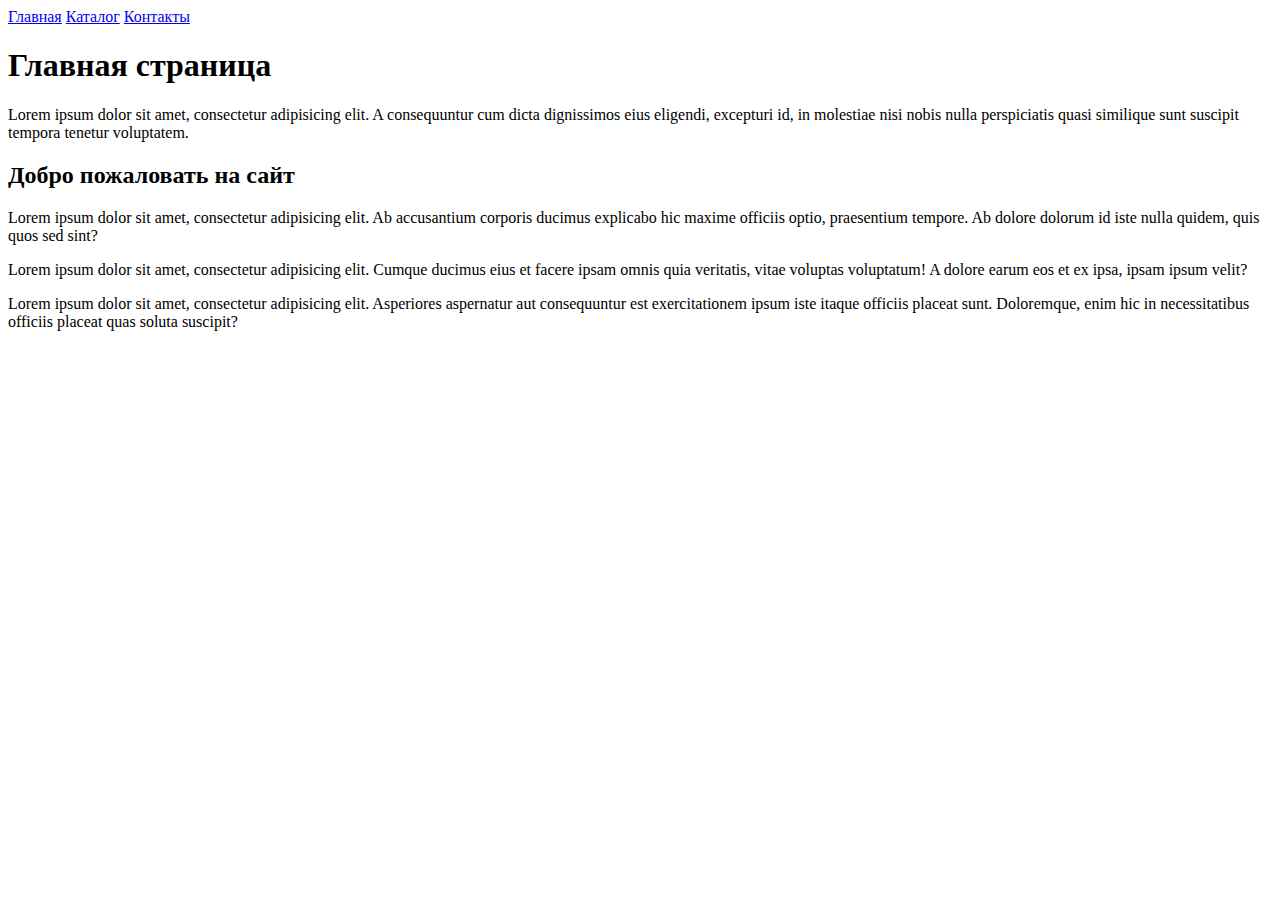
==== hw1/index.html @ 5f2d946d "[add] hw 1" ====
<!doctype html>
<html lang="en">
<head>
    <meta charset="UTF-8">
    <meta name="viewport"
          content="width=device-width, user-scalable=no, initial-scale=1.0, maximum-scale=1.0, minimum-scale=1.0">
    <meta http-equiv="X-UA-Compatible" content="ie=edge">
    <title>Магазин</title>
</head>
<body>
<nav>
    <a href="#">Главная</a>
    <a href="./catalog/catalog.html">Каталог</a>
    <a href="contacts.html">Контакты</a>
</nav>
<h1>Главная страница</h1>
<p>Lorem ipsum dolor sit amet, consectetur adipisicing elit. A consequuntur cum dicta dignissimos eius eligendi, excepturi id, in molestiae nisi nobis nulla perspiciatis quasi similique sunt suscipit tempora tenetur voluptatem.</p>
<h2>Добро пожаловать на сайт</h2>
<p>Lorem ipsum dolor sit amet, consectetur adipisicing elit. Ab accusantium corporis ducimus explicabo hic maxime officiis optio, praesentium tempore. Ab dolore dolorum id iste nulla quidem, quis quos sed sint?</p>
<p>Lorem ipsum dolor sit amet, consectetur adipisicing elit. Cumque ducimus eius et facere ipsam omnis quia veritatis, vitae voluptas voluptatum! A dolore earum eos et ex ipsa, ipsam ipsum velit?</p>
<p>Lorem ipsum dolor sit amet, consectetur adipisicing elit. Asperiores aspernatur aut consequuntur est exercitationem ipsum iste itaque officiis placeat sunt. Doloremque, enim hic in necessitatibus officiis placeat quas soluta suscipit?</p>
</body>
</html>
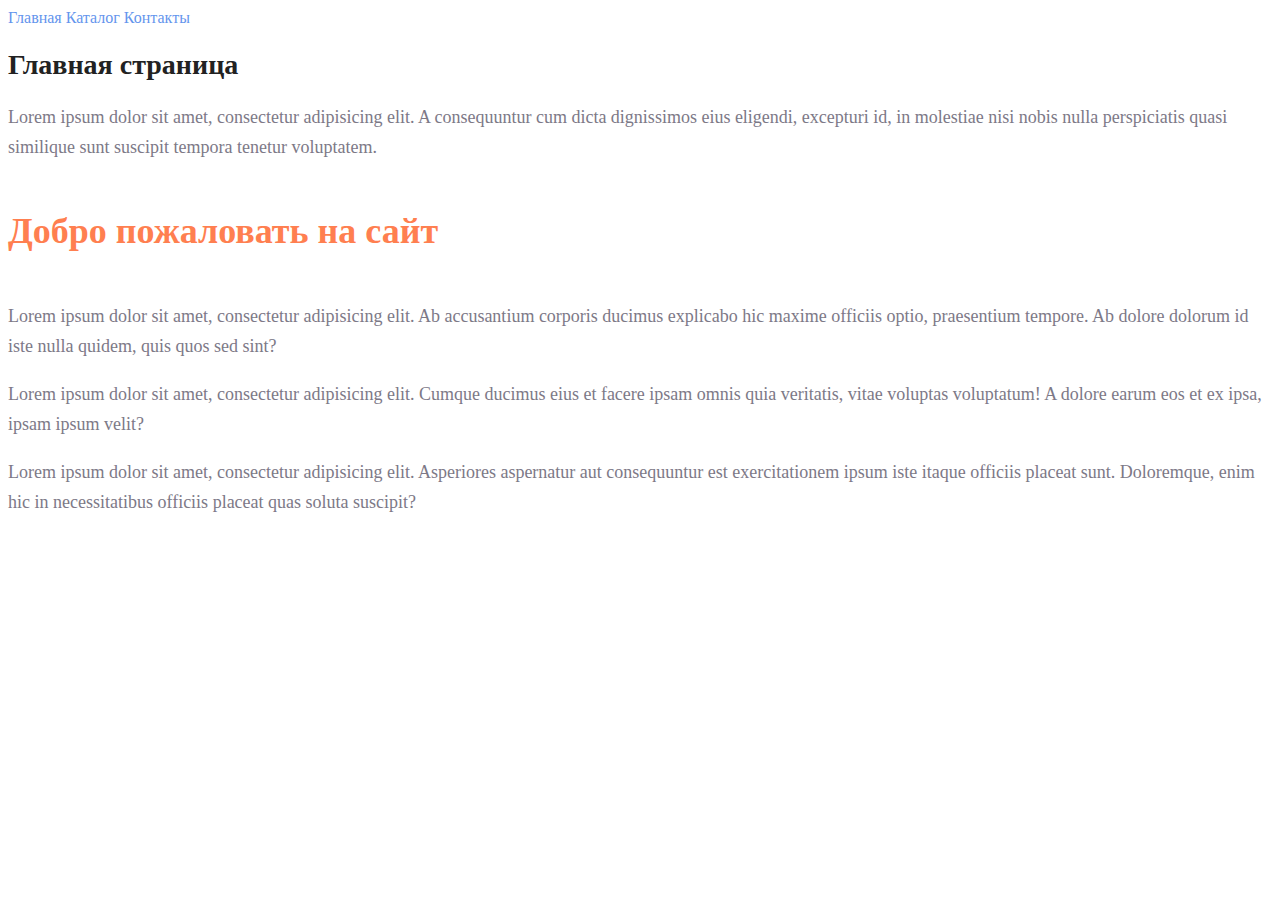
==== commit d81d80ad: "[add] hw 2" ====
--- a/hw1/index.html
+++ b/hw1/index.html
@@ -5,19 +5,20 @@
     <meta name="viewport"
           content="width=device-width, user-scalable=no, initial-scale=1.0, maximum-scale=1.0, minimum-scale=1.0">
     <meta http-equiv="X-UA-Compatible" content="ie=edge">
+    <link rel="stylesheet" href="./css/style.css">
     <title>Магазин</title>
 </head>
 <body>
-<nav>
+<nav class="top-menu">
     <a href="#">Главная</a>
     <a href="./catalog/catalog.html">Каталог</a>
     <a href="contacts.html">Контакты</a>
 </nav>
-<h1>Главная страница</h1>
-<p>Lorem ipsum dolor sit amet, consectetur adipisicing elit. A consequuntur cum dicta dignissimos eius eligendi, excepturi id, in molestiae nisi nobis nulla perspiciatis quasi similique sunt suscipit tempora tenetur voluptatem.</p>
-<h2>Добро пожаловать на сайт</h2>
-<p>Lorem ipsum dolor sit amet, consectetur adipisicing elit. Ab accusantium corporis ducimus explicabo hic maxime officiis optio, praesentium tempore. Ab dolore dolorum id iste nulla quidem, quis quos sed sint?</p>
-<p>Lorem ipsum dolor sit amet, consectetur adipisicing elit. Cumque ducimus eius et facere ipsam omnis quia veritatis, vitae voluptas voluptatum! A dolore earum eos et ex ipsa, ipsam ipsum velit?</p>
-<p>Lorem ipsum dolor sit amet, consectetur adipisicing elit. Asperiores aspernatur aut consequuntur est exercitationem ipsum iste itaque officiis placeat sunt. Doloremque, enim hic in necessitatibus officiis placeat quas soluta suscipit?</p>
+<h1 class="title">Главная страница</h1>
+<p class="text">Lorem ipsum dolor sit amet, consectetur adipisicing elit. A consequuntur cum dicta dignissimos eius eligendi, excepturi id, in molestiae nisi nobis nulla perspiciatis quasi similique sunt suscipit tempora tenetur voluptatem.</p>
+<h2 class=hello>Добро пожаловать на сайт</h2>
+<p class="text">Lorem ipsum dolor sit amet, consectetur adipisicing elit. Ab accusantium corporis ducimus explicabo hic maxime officiis optio, praesentium tempore. Ab dolore dolorum id iste nulla quidem, quis quos sed sint?</p>
+<p class="text">Lorem ipsum dolor sit amet, consectetur adipisicing elit. Cumque ducimus eius et facere ipsam omnis quia veritatis, vitae voluptas voluptatum! A dolore earum eos et ex ipsa, ipsam ipsum velit?</p>
+<p class="text">Lorem ipsum dolor sit amet, consectetur adipisicing elit. Asperiores aspernatur aut consequuntur est exercitationem ipsum iste itaque officiis placeat sunt. Doloremque, enim hic in necessitatibus officiis placeat quas soluta suscipit?</p>
 </body>
 </html>--- a/hw1/css/style.css
+++ b/hw1/css/style.css
@@ -0,0 +1,62 @@
+.catalog {
+    display: table;
+    width: 100%;
+}
+
+.catalog-line {
+    display: table-row;
+    width: 100%;
+}
+
+.catalog-cell {
+    padding: 20px;
+    display: table-cell;
+    width: 33.33%;
+}
+
+.catalog-cell img {
+    width: 100%;
+}
+
+.catalog-title {
+    font-size: 24px;
+    text-align: center;
+    margin: 10px 0;
+}
+
+.catalog-about {
+    text-align: justify;
+}
+
+a {
+    text-decoration: none;
+}
+
+.top-menu a {
+    color: cornflowerblue;
+    font-size: 16px;
+    line-height: 20px;
+}
+
+.text {
+    font-style: normal;
+    font-weight: 300;
+    font-size: 18px;
+    line-height: 30px;
+    color: #7D7987
+}
+
+.hello {
+    color: coral;
+    font-style: normal;
+    font-weight: 700;
+    font-size: 36px;
+    line-height: 80px;
+}
+
+.title {
+    color: #222222;
+    font-size: 28px;
+    line-height: 36px;
+    font-weight: bold;
+}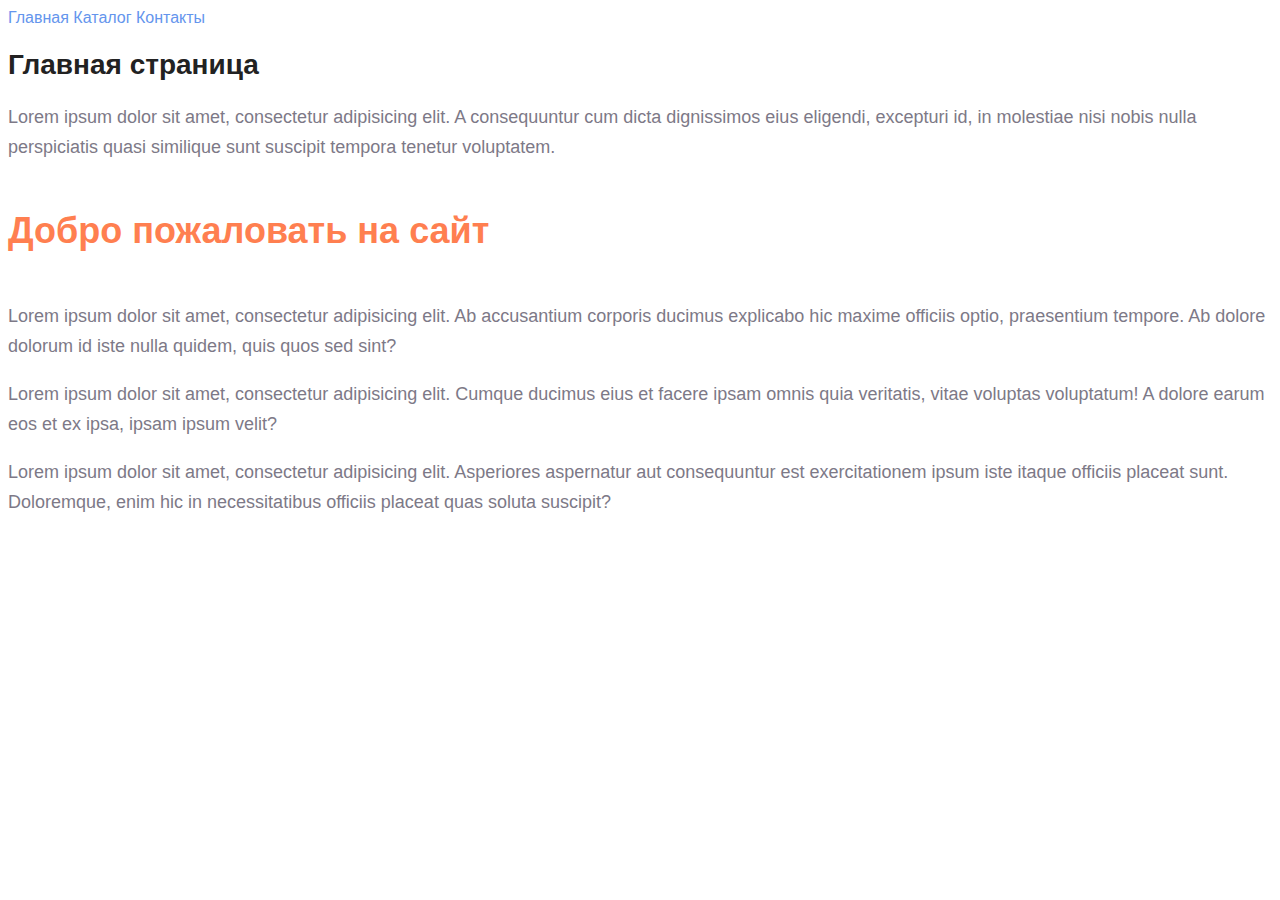
==== commit 7aa4e787: "[update] hw1" ====
--- a/hw1/index.html
+++ b/hw1/index.html
@@ -16,7 +16,7 @@
 </nav>
 <h1 class="title">Главная страница</h1>
 <p class="text">Lorem ipsum dolor sit amet, consectetur adipisicing elit. A consequuntur cum dicta dignissimos eius eligendi, excepturi id, in molestiae nisi nobis nulla perspiciatis quasi similique sunt suscipit tempora tenetur voluptatem.</p>
-<h2 class=hello>Добро пожаловать на сайт</h2>
+<h2 class="hello">Добро пожаловать на сайт</h2>
 <p class="text">Lorem ipsum dolor sit amet, consectetur adipisicing elit. Ab accusantium corporis ducimus explicabo hic maxime officiis optio, praesentium tempore. Ab dolore dolorum id iste nulla quidem, quis quos sed sint?</p>
 <p class="text">Lorem ipsum dolor sit amet, consectetur adipisicing elit. Cumque ducimus eius et facere ipsam omnis quia veritatis, vitae voluptas voluptatum! A dolore earum eos et ex ipsa, ipsam ipsum velit?</p>
 <p class="text">Lorem ipsum dolor sit amet, consectetur adipisicing elit. Asperiores aspernatur aut consequuntur est exercitationem ipsum iste itaque officiis placeat sunt. Doloremque, enim hic in necessitatibus officiis placeat quas soluta suscipit?</p>
--- a/hw1/css/style.css
+++ b/hw1/css/style.css
@@ -16,6 +16,7 @@
 
 .catalog-cell img {
     width: 100%;
+    border-radius: 10px;
 }
 
 .catalog-title {
@@ -36,6 +37,16 @@
     color: cornflowerblue;
     font-size: 16px;
     line-height: 20px;
+}
+
+.top-menu a:hover {
+    color: red;
+}
+
+.top-menu a:focus-visible {
+    /*border: 2px solid red;*/
+    color: red;
+    outline: none;
 }
 
 .text {
@@ -59,4 +70,43 @@
     font-size: 28px;
     line-height: 36px;
     font-weight: bold;
-}+}
+
+.feedback {
+    width: 360px;
+}
+
+.feedback input, textarea{
+    margin: 10px 0;
+    display: block;
+    width: 100%;
+    outline: none;
+    border: 1px solid #ccc;
+    border-radius: 15px;
+    font-size: 14px;
+    line-height: 30px;
+    padding: 0 20px;
+    background-color: #DCDCDC;
+}
+
+.feedback input:focus, textarea:focus{
+    background-color: white;
+}
+
+.feedback button {
+    width: 100px;
+    height: 30px;
+    font-size: 14px;
+    border: 1px solid #ccc;
+    border-radius: 10px;
+    cursor:pointer;
+}
+
+.feedback input::placeholder, textarea::placeholder {
+    font-family: "Times New Roman", serif;
+    letter-spacing: 4px;
+}
+
+body {
+    font-family: sans-serif;
+}
